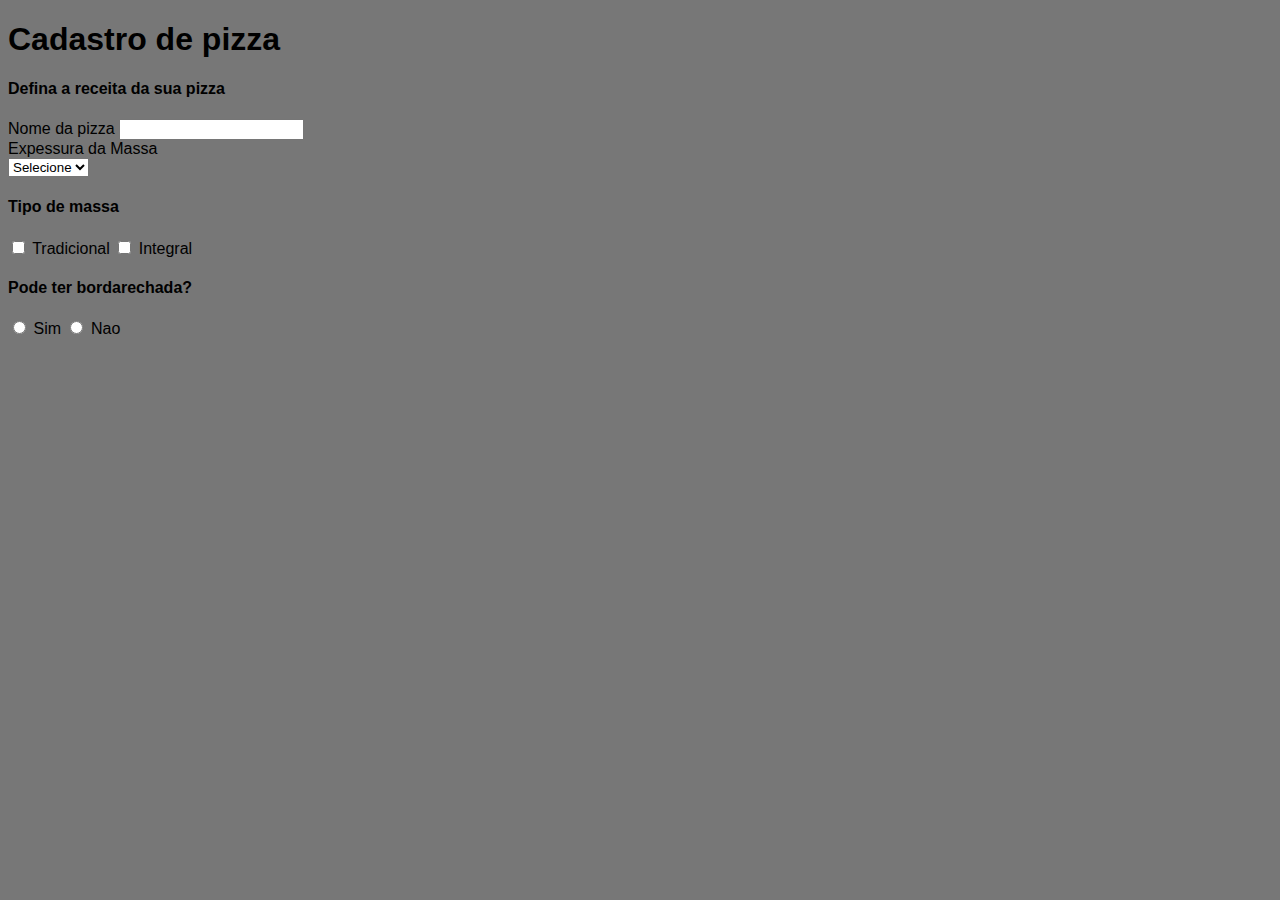
==== docs/Aula7/index.html @ b74e3d30 "Add files via upload" ====
<!DOCTYPE html>
<html lang="pt-BR">
<head>
    <meta charset="UTF-8">
    <meta name="viewport" content="width=device-width, initial-scale=1.0">
    <link rel="stylesheet" href="./css/pizza.css">
    <title>Aula7</title>
</head>
<body>
    <div>
        <div>
            <h1>Cadastro de pizza</h1>
            <h4>Defina a receita da sua pizza</h4>
        </div>
        <div>
            <form>
                <div>
                    <label for="nome">Nome da pizza</label>
                    <input name="none" type="text">
                </div>
                <div>
                    <label for="expessura">Expessura da Massa</label>
                </div>
                <div>
                    <select name="massa" id="">
                        <option value="">Selecione</option>
                        <option value="">Fina</option>
                        <option value="">Grossa</option>
                    </select>
                </div> 
                <div>
                    <h4>Tipo de massa</h4>

                    <input type="checkbox" name="trad">
                    <label for="trad">Tradicional</label>

                    <input type="checkbox" name="Integral">
                    <label for="integral">Integral</label>

                </div>
                <div>
                    <h4>Pode ter bordarechada?</h4>

                    <input name="borda" type="radio" value="S">
                    <label for="borda">Sim</label>

                    <input name="borda" type="radio" value="N">
                    <label for="borda">Nao</label>
                </div>
            </form>
        </div>
    </div>
</body>
</html>
---- docs/Aula7/css/pizza.css ----
body{
background-color: #777;
font-family: Arial, Helvetica, sans-serif;
}
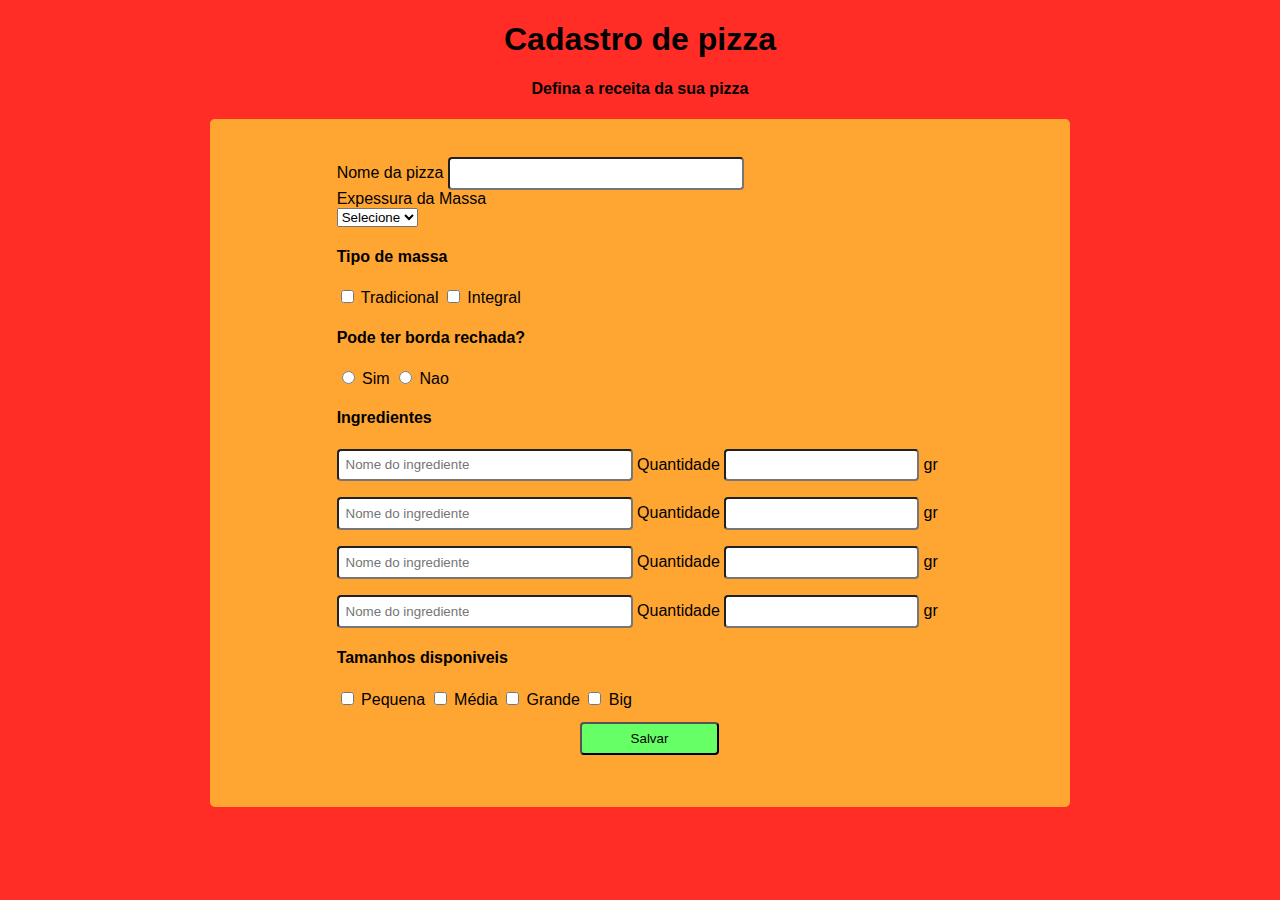
==== commit b8ee987a: "Add files via upload" ====
--- a/docs/Aula7/index.html
+++ b/docs/Aula7/index.html
@@ -9,14 +9,14 @@
 <body>
     <div>
         <div>
-            <h1>Cadastro de pizza</h1>
-            <h4>Defina a receita da sua pizza</h4>
+            <h1 class="textMiddle">Cadastro de pizza</h1>
+            <h4 class="textMiddle">Defina a receita da sua pizza</h4>
         </div>
         <div>
             <form>
                 <div>
                     <label for="nome">Nome da pizza</label>
-                    <input name="none" type="text">
+                    <input name="none" type="text" required>
                 </div>
                 <div>
                     <label for="expessura">Expessura da Massa</label>
@@ -39,7 +39,7 @@
 
                 </div>
                 <div>
-                    <h4>Pode ter bordarechada?</h4>
+                    <h4>Pode ter borda rechada?</h4>
 
                     <input name="borda" type="radio" value="S">
                     <label for="borda">Sim</label>
@@ -47,6 +47,46 @@
                     <input name="borda" type="radio" value="N">
                     <label for="borda">Nao</label>
                 </div>
+                <div>
+                    <h4>Ingredientes</h4>
+                    <p>
+                    <input type="text" placeholder="Nome do ingrediente">
+                    <label for="qtd">Quantidade</label>
+                    <input  name="qtd" type="number">
+                    gr
+                    </p>
+                    <p>
+                        <input type="text" placeholder="Nome do ingrediente">
+                        <label for="qtd2">Quantidade</label>
+                        <input type="number" name="qtd2"> gr
+                    </p>
+                    <p>
+                        <input type="text" placeholder="Nome do ingrediente">
+                        <label for="qtd3">Quantidade</label>
+                        <input  name="qtd3" type="number">
+                        gr
+                        </p>
+                            <p>
+                            <input type="text" placeholder="Nome do ingrediente">
+                            <label for="qtd4">Quantidade</label>
+                            <input  name="qtd4" type="number">
+                            gr
+                            </p>
+                </div>
+                <div>
+                    <h4>Tamanhos disponiveis</h4>
+                    <input name="p" type="checkbox">
+                    <label for="p">Pequena</label>
+                    <input name="m" type="checkbox">
+                    <label for="m">Média</label>
+                    <input name="g" type="checkbox">
+                    <label for="g">Grande</label>
+                    <input name="xg" type="checkbox">
+                    <label for="xg">Big</label>
+                </div>
+                <div>
+                    <input type="submit" value="Salvar">
+                </div>
             </form>
         </div>
     </div>
--- a/docs/Aula7/css/pizza.css
+++ b/docs/Aula7/css/pizza.css
@@ -1,4 +1,32 @@
 body{
-background-color: #777;
+background-color: #ff2d25;
 font-family: Arial, Helvetica, sans-serif;
+}
+.textMiddle{
+    text-align: center;
+}
+form{
+background-color: rgb(255, 166, 50);
+padding: 3%;
+padding-left: 10%;
+margin-right: 16%;
+margin-left: 16%;
+border-radius: 0.3em;
+background-image: url(https://th.bing.com/th/id/OIP.978esA4zErFVKTvfrefWBAHaHa?pid=ImgDet&rs=1);
+}
+input[type=text]{
+    width: 40%;
+
+}
+input[type=submit]{
+    margin-top: 2%;
+    width: 20%;
+    margin-left: 35%;
+    margin-right: 35%;
+    margin-bottom: 2%;
+    background-color: #66ff66;
+}
+input{
+    border-radius: 0.3em;
+    padding: 1%;
 }